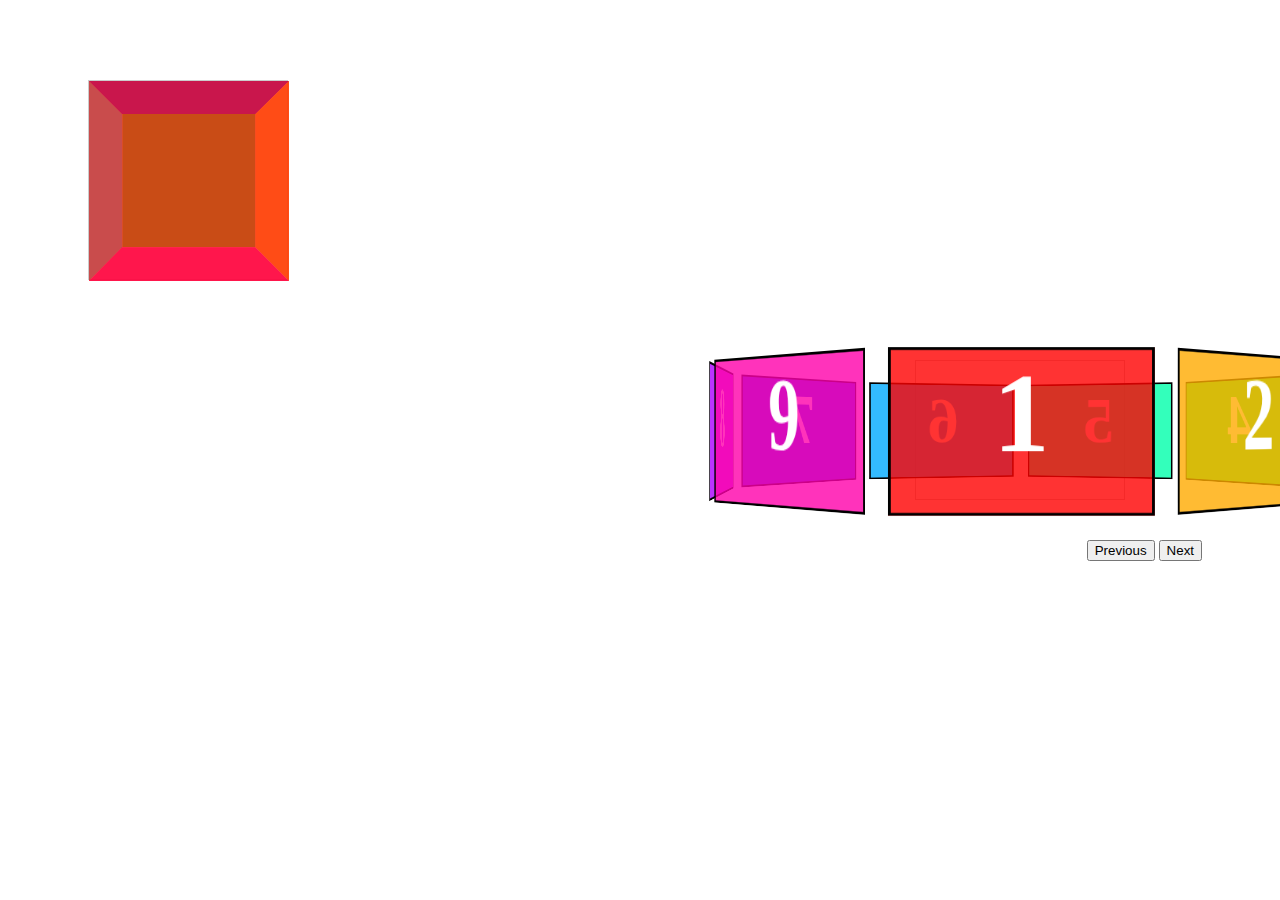
==== index.html @ 87f70d4d "remove radio buttons & checkbox for spinning , do spin on load only" ====
<!DOCTYPE html>
<html lang="en" >
<head>
  <meta charset="UTF-8">
  <title>3D Rotating Carousel with CSS and JavaScript</title>
  <link rel='stylesheet' href='https://fonts.googleapis.com/css?family=Roboto'>
<link rel="stylesheet" href="styles/landing.css">
</head>
<body>

<!-- 3-D rotating logo -->

  <div class="scene1">
    <div class="cube">
      <div class="cube__face cube__face--front"></div>
      <div class="cube__face cube__face--back"></div>
      <div class="cube__face cube__face--right"></div>
      <div class="cube__face cube__face--left"></div>
      <div class="cube__face cube__face--top"></div>
      <div class="cube__face cube__face--bottom"></div>
    </div>
  </div>


<!-- 3-D carousel menu  -->

<div class="scene2">
  <div class="carousel">
    <div class="carousel__cell">1</div>
    <div class="carousel__cell">2</div>
    <div class="carousel__cell">3</div>
    <div class="carousel__cell">4</div>
    <div class="carousel__cell">5</div>
    <div class="carousel__cell">6</div>
    <div class="carousel__cell">7</div>
    <div class="carousel__cell">8</div>
    <div class="carousel__cell">9</div>
  </div>
</div>

<div style="text-align: right; padding-right: 70px;">
  <button class="previous-button">Previous</button>
<button class="next-button">Next</button>
 </div>

  <script  src="js/menu.js"></script>

</body>
</html>
---- styles/landing.css ----
/* 3-D cube for logo */
.scene1 {
  width: 200px;
  height: 200px;
  border: 1px solid #CCC;
  margin: 80px;
  perspective: 400px;
}

.cube {
  width: 200px;
  height: 200px;
  position: relative;
  transform-style: preserve-3d;
  transform: translateZ(-100px);
  transition: transform 1s;
}

.cube__face {
  position: absolute;
  width: 200px;
  height: 200px;
  /* border: 2px solid black; */
}

.cube__face--front  { background: hsla(  0, 100%, 50%, 0.7); }
.cube__face--right  { background: hsla( 60, 100%, 50%, 0.7); }
.cube__face--back   { background: hsla(120, 100%, 50%, 0.7); }
.cube__face--left   { background: hsla(180, 100%, 50%, 0.7); }
.cube__face--top    { background: hsla(240, 100%, 50%, 0.7); }
.cube__face--bottom { background: hsla(300, 100%, 50%, 0.7); }

.cube__face--front  { transform: rotateY(  0deg) translateZ(100px); }
.cube__face--right  { transform: rotateY( 90deg) translateZ(100px); }
.cube__face--back   { transform: rotateY(180deg) translateZ(100px); }
.cube__face--left   { transform: rotateY(-90deg) translateZ(100px); }
.cube__face--top    { transform: rotateX( 90deg) translateZ(100px); }
.cube__face--bottom { transform: rotateX(-90deg) translateZ(100px); }


.cube.show-front  { transform: translateZ(-100px) rotateY(   0deg); }
.cube.show-right  { transform: translateZ(-100px) rotateY( -90deg); }
.cube.show-back   { transform: translateZ(-100px) rotateY(-180deg); }
.cube.show-left   { transform: translateZ(-100px) rotateY(  90deg); }
.cube.show-top    { transform: translateZ(-100px) rotateX( -90deg); }
.cube.show-bottom { transform: translateZ(-100px) rotateX(  90deg); }

.cube.is-spinning {
  animation: spinCube 8s infinite ease-in-out;
}

@keyframes spinCube {
    0% { transform: translateZ(-100px) rotateX(  0deg) rotateY(  0deg); }
  100% { transform: translateZ(-100px) rotateX(360deg) rotateY(360deg); }
}





/* 3-D carousels for menu */


* { box-sizing: border-box; }
.scene2{
  border: 1px solid #CCC;
  width: 210px;
  height: 140px;
  position: relative;
  margin: 40px auto;
  perspective: 1000px;
  transform: translateX(380px);
}
.carousel {
  width: 100%;
  height: 100%;
  position: absolute;
  transform-style: preserve-3d;
  transition: transform 1s;
}
.carousel__cell{
  position: absolute;
  width: 190px;
  height: 120px;
  left: 10px;
  top: 10px;
  text-align: center;
  font-size: 80px;
  font-weight: bold;
  border: 2px solid black;
  color: white;
}
.carousel__cell:nth-child(1){ background-color:rgba(255, 0, 0, 0.8); }
.carousel__cell:nth-child(2){ background-color:rgba(255, 170, 0, 0.8); }
.carousel__cell:nth-child(3){ background-color:rgba(170, 255, 0, 0.8); }
.carousel__cell:nth-child(4){ background-color:rgba(0, 255, 0, 0.8); }
.carousel__cell:nth-child(5){ background-color:rgba(0, 255, 170, 0.8); }
.carousel__cell:nth-child(6){ background-color:rgba(0, 170, 255, 0.8); }
.carousel__cell:nth-child(7){ background-color:rgba(0, 0, 255, 0.8); }
.carousel__cell:nth-child(8){ background-color:rgba(170, 0, 255, 0.8); }
.carousel__cell:nth-child(9){ background-color:rgba(255, 0, 170, 0.8); }


/* rotate each panel by 40deg and also push it along z-axis */

.carousel__cell:nth-child(1) { transform: rotateY(  0deg) translateZ(288px); }
.carousel__cell:nth-child(2) { transform: rotateY( 40deg) translateZ(288px); }
.carousel__cell:nth-child(3) { transform: rotateY( 80deg) translateZ(288px); }
.carousel__cell:nth-child(4) { transform: rotateY(120deg) translateZ(288px); }
.carousel__cell:nth-child(5) { transform: rotateY(160deg) translateZ(288px); }
.carousel__cell:nth-child(6) { transform: rotateY(200deg) translateZ(288px); }
.carousel__cell:nth-child(7) { transform: rotateY(240deg) translateZ(288px); }
.carousel__cell:nth-child(8) { transform: rotateY(280deg) translateZ(288px); }
.carousel__cell:nth-child(9) { transform: rotateY(320deg) translateZ(288px); }
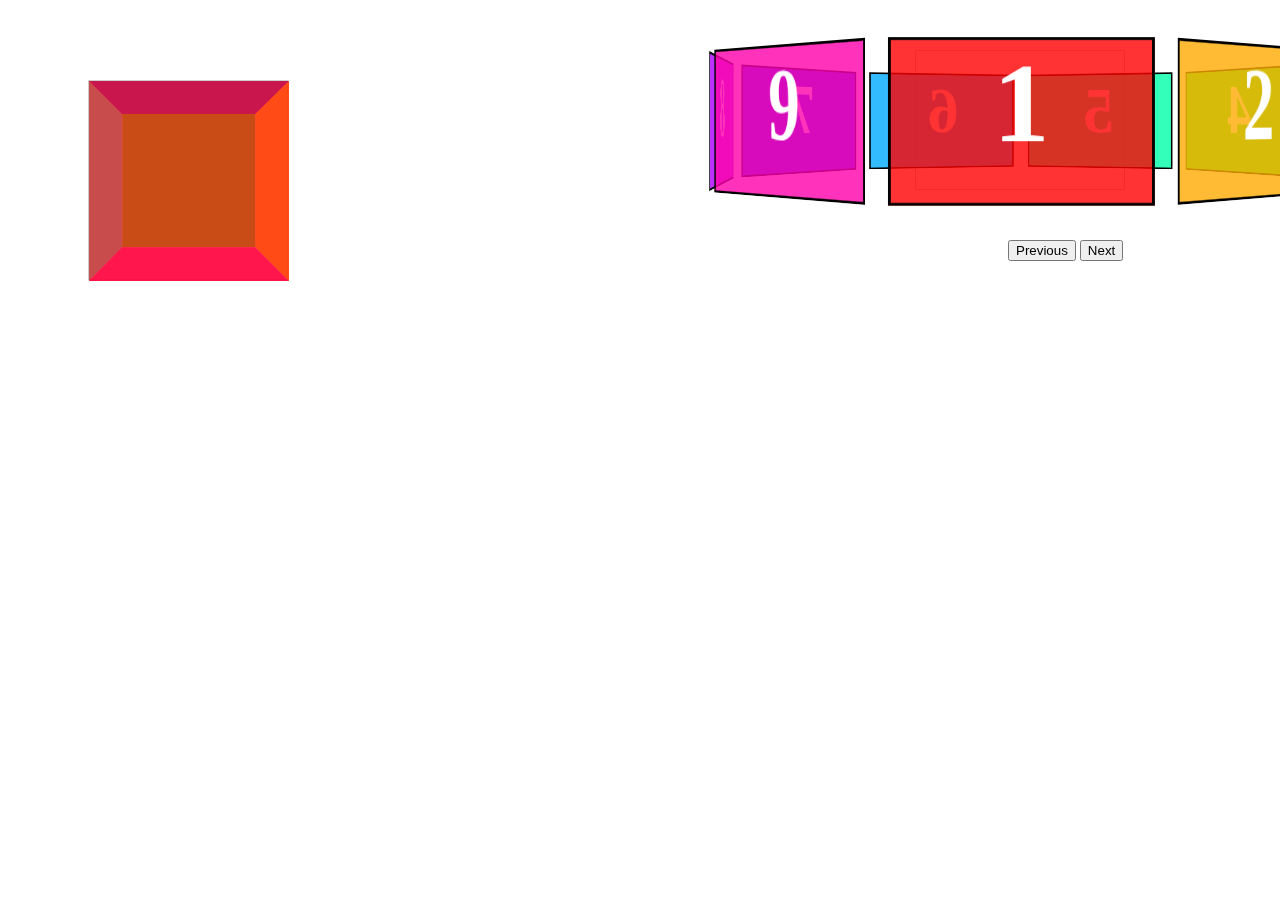
==== commit 4023ac65: "fix carousel and control buttons to right" ====
--- a/index.html
+++ b/index.html
@@ -38,10 +38,10 @@
   </div>
 </div>
 
-<div style="text-align: right; padding-right: 70px;">
+<div class="menu_buttons">
   <button class="previous-button">Previous</button>
 <button class="next-button">Next</button>
- </div>
+</div>
 
   <script  src="js/menu.js"></script>
 
--- a/styles/landing.css
+++ b/styles/landing.css
@@ -70,7 +70,7 @@
   position: relative;
   margin: 40px auto;
   perspective: 1000px;
-  transform: translateX(380px);
+  transform: translate3d(380px, -310px, 0);
 }
 .carousel {
   width: 100%;
@@ -113,3 +113,7 @@
 .carousel__cell:nth-child(7) { transform: rotateY(240deg) translateZ(288px); }
 .carousel__cell:nth-child(8) { transform: rotateY(280deg) translateZ(288px); }
 .carousel__cell:nth-child(9) { transform: rotateY(320deg) translateZ(288px); }
+
+.menu_buttons{
+  transform: translate3d(1000px, -300px, 0);
+}
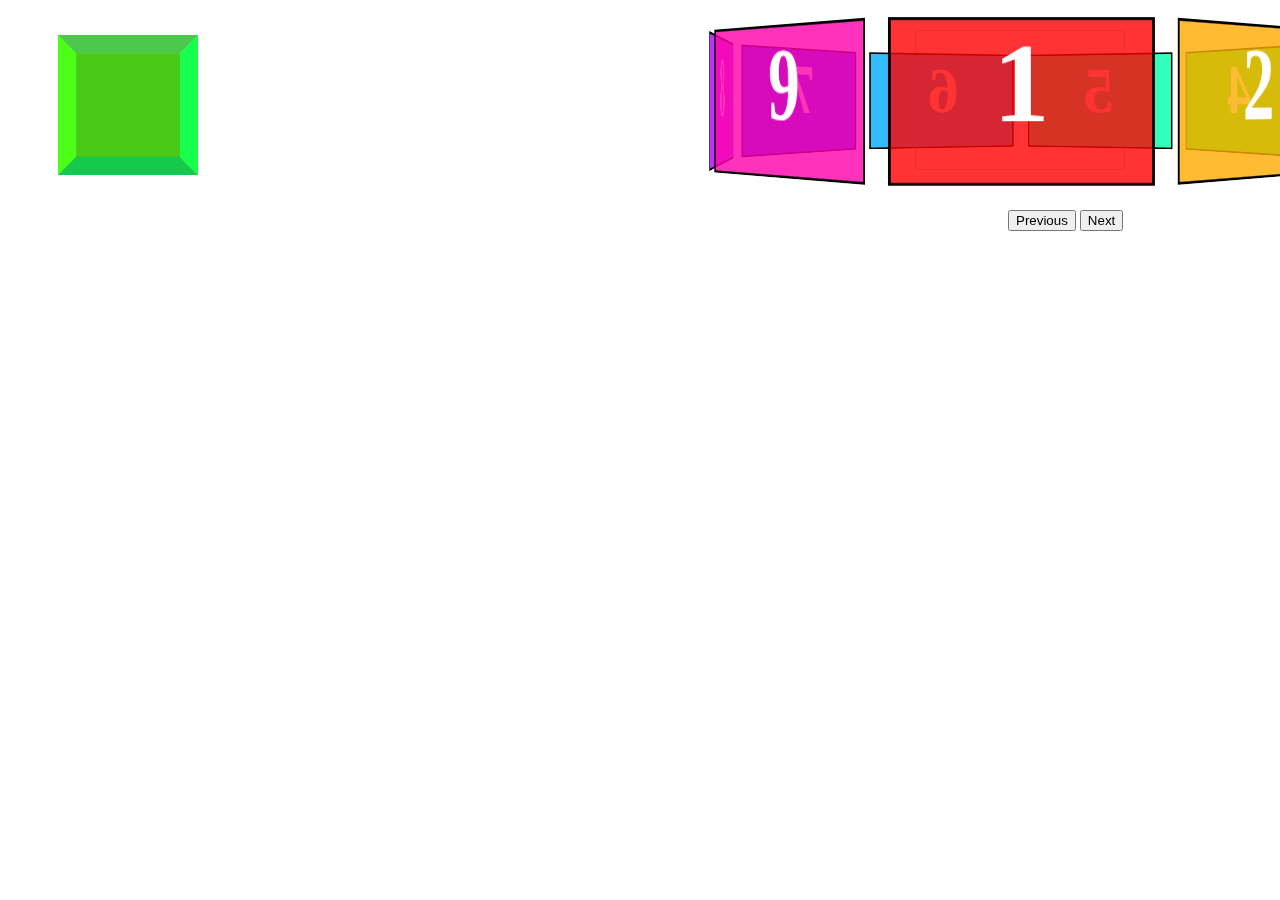
==== commit 406d3474: "add viewport" ====
--- a/index.html
+++ b/index.html
@@ -2,6 +2,7 @@
 <html lang="en" >
 <head>
   <meta charset="UTF-8">
+  <meta name="viewport" content="width=device-width, initial-scale=1, shrink-to-fit=no">
   <title>3D Rotating Carousel with CSS and JavaScript</title>
   <link rel='stylesheet' href='https://fonts.googleapis.com/css?family=Roboto'>
 <link rel="stylesheet" href="styles/landing.css">
--- a/styles/landing.css
+++ b/styles/landing.css
@@ -1,26 +1,27 @@
 
 /* 3-D cube for logo */
 .scene1 {
-  width: 200px;
-  height: 200px;
-  border: 1px solid #CCC;
+  width: 140px;
+  height: 140px;
+  /* border: 1px solid #CCC; */
   margin: 80px;
   perspective: 400px;
+  transform: translate3d(-30px, -45px, 0);
 }
 
 .cube {
-  width: 200px;
-  height: 200px;
+  width: 140px;
+  height: 140px;
   position: relative;
   transform-style: preserve-3d;
-  transform: translateZ(-100px);
+  transform: translateZ(-70px);
   transition: transform 1s;
 }
 
 .cube__face {
   position: absolute;
-  width: 200px;
-  height: 200px;
+  width: 140px;
+  height: 140px;
   /* border: 2px solid black; */
 }
 
@@ -31,20 +32,20 @@
 .cube__face--top    { background: hsla(240, 100%, 50%, 0.7); }
 .cube__face--bottom { background: hsla(300, 100%, 50%, 0.7); }
 
-.cube__face--front  { transform: rotateY(  0deg) translateZ(100px); }
-.cube__face--right  { transform: rotateY( 90deg) translateZ(100px); }
-.cube__face--back   { transform: rotateY(180deg) translateZ(100px); }
-.cube__face--left   { transform: rotateY(-90deg) translateZ(100px); }
-.cube__face--top    { transform: rotateX( 90deg) translateZ(100px); }
-.cube__face--bottom { transform: rotateX(-90deg) translateZ(100px); }
+.cube__face--front  { transform: rotateY(  0deg) translateZ(-70px); }
+.cube__face--right  { transform: rotateY( 90deg) translateZ(-70px); }
+.cube__face--back   { transform: rotateY(180deg) translateZ(-70px); }
+.cube__face--left   { transform: rotateY(-90deg) translateZ(-70px); }
+.cube__face--top    { transform: rotateX( 90deg) translateZ(-70px); }
+.cube__face--bottom { transform: rotateX(-90deg) translateZ(-70px); }
 
 
-.cube.show-front  { transform: translateZ(-100px) rotateY(   0deg); }
-.cube.show-right  { transform: translateZ(-100px) rotateY( -90deg); }
-.cube.show-back   { transform: translateZ(-100px) rotateY(-180deg); }
-.cube.show-left   { transform: translateZ(-100px) rotateY(  90deg); }
-.cube.show-top    { transform: translateZ(-100px) rotateX( -90deg); }
-.cube.show-bottom { transform: translateZ(-100px) rotateX(  90deg); }
+.cube.show-front  { transform: translateZ(-70px) rotateY(   0deg); }
+.cube.show-right  { transform: translateZ(-70px) rotateY( -90deg); }
+.cube.show-back   { transform: translateZ(-70px) rotateY(-180deg); }
+.cube.show-left   { transform: translateZ(-70px) rotateY(  90deg); }
+.cube.show-top    { transform: translateZ(-70px) rotateX( -90deg); }
+.cube.show-bottom { transform: translateZ(-70px) rotateX(  90deg); }
 
 .cube.is-spinning {
   animation: spinCube 8s infinite ease-in-out;
@@ -70,7 +71,7 @@
   position: relative;
   margin: 40px auto;
   perspective: 1000px;
-  transform: translate3d(380px, -310px, 0);
+  transform: translate3d(380px, -270px, 0);
 }
 .carousel {
   width: 100%;
@@ -115,5 +116,5 @@
 .carousel__cell:nth-child(9) { transform: rotateY(320deg) translateZ(288px); }
 
 .menu_buttons{
-  transform: translate3d(1000px, -300px, 0);
+  transform: translate3d(1000px, -270px, 0);
 }
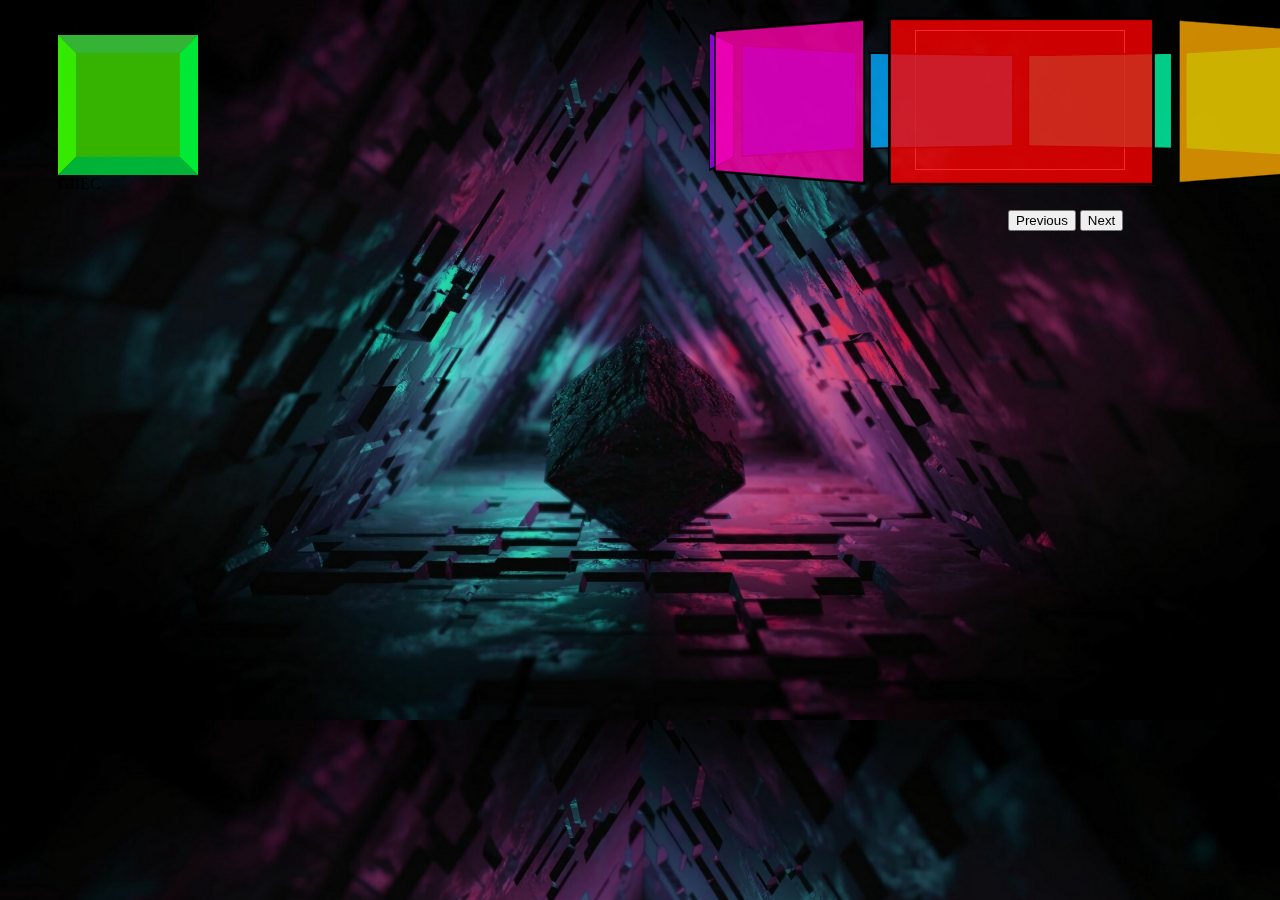
==== commit 2d193821: "add giiec logo text" ====
--- a/index.html
+++ b/index.html
@@ -6,6 +6,12 @@
   <title>3D Rotating Carousel with CSS and JavaScript</title>
   <link rel='stylesheet' href='https://fonts.googleapis.com/css?family=Roboto'>
 <link rel="stylesheet" href="styles/landing.css">
+<style media="screen">
+body{
+  background-image: url("bg-img.jpg");
+  background-size: cover;
+}
+</style>
 </head>
 <body>
 
@@ -20,6 +26,7 @@
       <div class="cube__face cube__face--top"></div>
       <div class="cube__face cube__face--bottom"></div>
     </div>
+    <div class="logo">GIIEC</div>
   </div>
 
 
@@ -27,15 +34,15 @@
 
 <div class="scene2">
   <div class="carousel">
-    <div class="carousel__cell">1</div>
-    <div class="carousel__cell">2</div>
-    <div class="carousel__cell">3</div>
-    <div class="carousel__cell">4</div>
-    <div class="carousel__cell">5</div>
-    <div class="carousel__cell">6</div>
-    <div class="carousel__cell">7</div>
-    <div class="carousel__cell">8</div>
-    <div class="carousel__cell">9</div>
+    <div class="carousel__cell"></div>
+    <div class="carousel__cell"></div>
+    <div class="carousel__cell"></div>
+    <div class="carousel__cell"></div>
+    <div class="carousel__cell"></div>
+    <div class="carousel__cell"></div>
+    <div class="carousel__cell"></div>
+    <div class="carousel__cell"></div>
+    <div class="carousel__cell"></div>
   </div>
 </div>
 
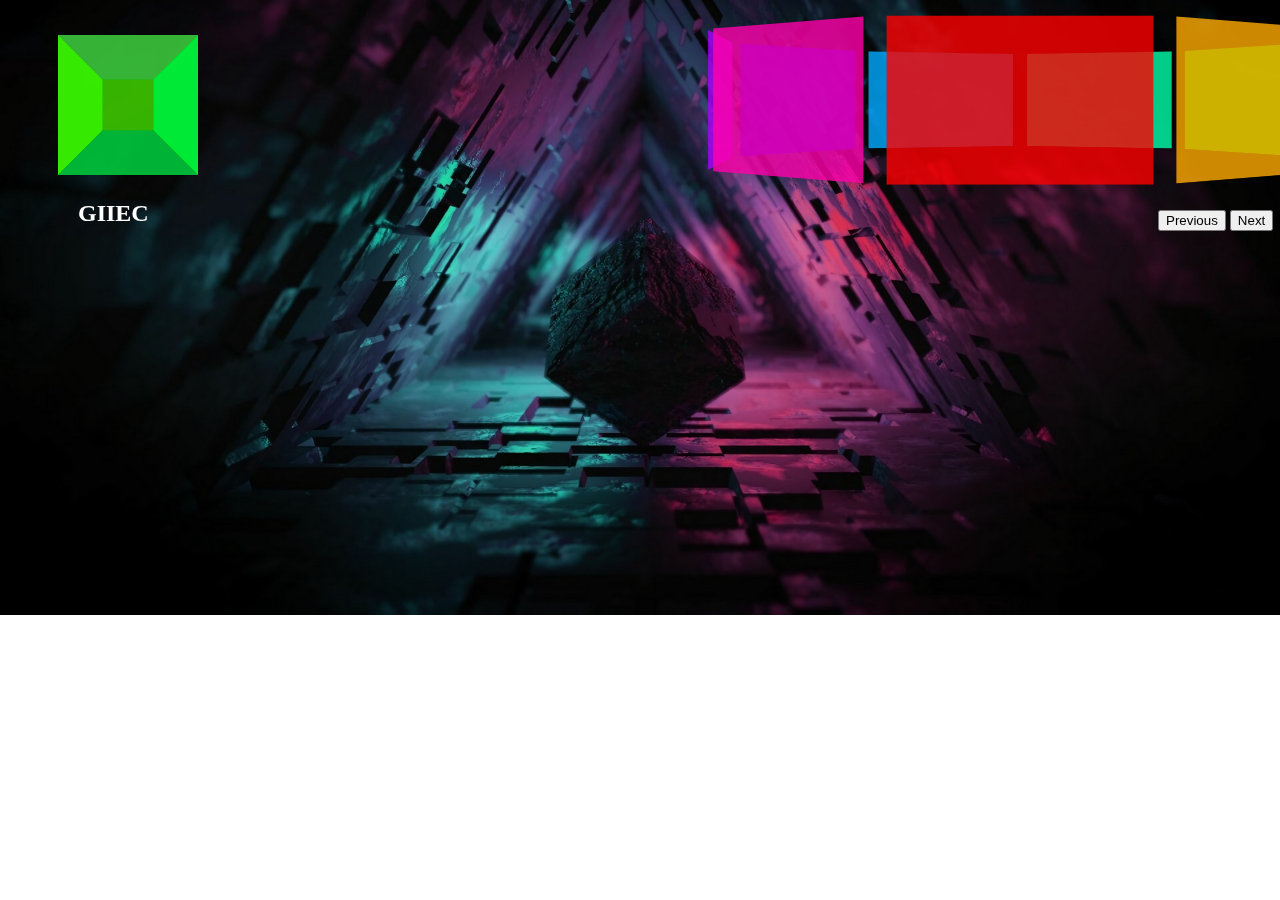
==== commit 757a72bb: "made background img responsive" ====
--- a/index.html
+++ b/index.html
@@ -10,6 +10,8 @@
 body{
   background-image: url("bg-img.jpg");
   background-size: cover;
+  background-position: 50%;
+  background-repeat: no-repeat;
 }
 </style>
 </head>
--- a/styles/landing.css
+++ b/styles/landing.css
@@ -1,12 +1,20 @@
 
 /* 3-D cube for logo */
+
 .scene1 {
   width: 140px;
   height: 140px;
   /* border: 1px solid #CCC; */
   margin: 80px;
-  perspective: 400px;
+  perspective: 80px;
   transform: translate3d(-30px, -45px, 0);
+}
+
+.logo{
+  font-size: 1.5rem;
+  font-weight: bolder;
+  color: white;
+  transform: translate3d(20px, 25px, 0);
 }
 
 .cube {
@@ -48,7 +56,7 @@
 .cube.show-bottom { transform: translateZ(-70px) rotateX(  90deg); }
 
 .cube.is-spinning {
-  animation: spinCube 8s infinite ease-in-out;
+  animation: spinCube 6s infinite linear;
 }
 
 @keyframes spinCube {
@@ -57,15 +65,12 @@
 }
 
 
-
-
-
 /* 3-D carousels for menu */
 
 
 * { box-sizing: border-box; }
 .scene2{
-  border: 1px solid #CCC;
+  /* border: 1px solid #CCC; */
   width: 210px;
   height: 140px;
   position: relative;
@@ -86,11 +91,7 @@
   height: 120px;
   left: 10px;
   top: 10px;
-  text-align: center;
-  font-size: 80px;
-  font-weight: bold;
-  border: 2px solid black;
-  color: white;
+  /* border: 2px solid black; */
 }
 .carousel__cell:nth-child(1){ background-color:rgba(255, 0, 0, 0.8); }
 .carousel__cell:nth-child(2){ background-color:rgba(255, 170, 0, 0.8); }
@@ -116,5 +117,5 @@
 .carousel__cell:nth-child(9) { transform: rotateY(320deg) translateZ(288px); }
 
 .menu_buttons{
-  transform: translate3d(1000px, -270px, 0);
+  transform: translate3d(1150px, -270px, 0);
 }
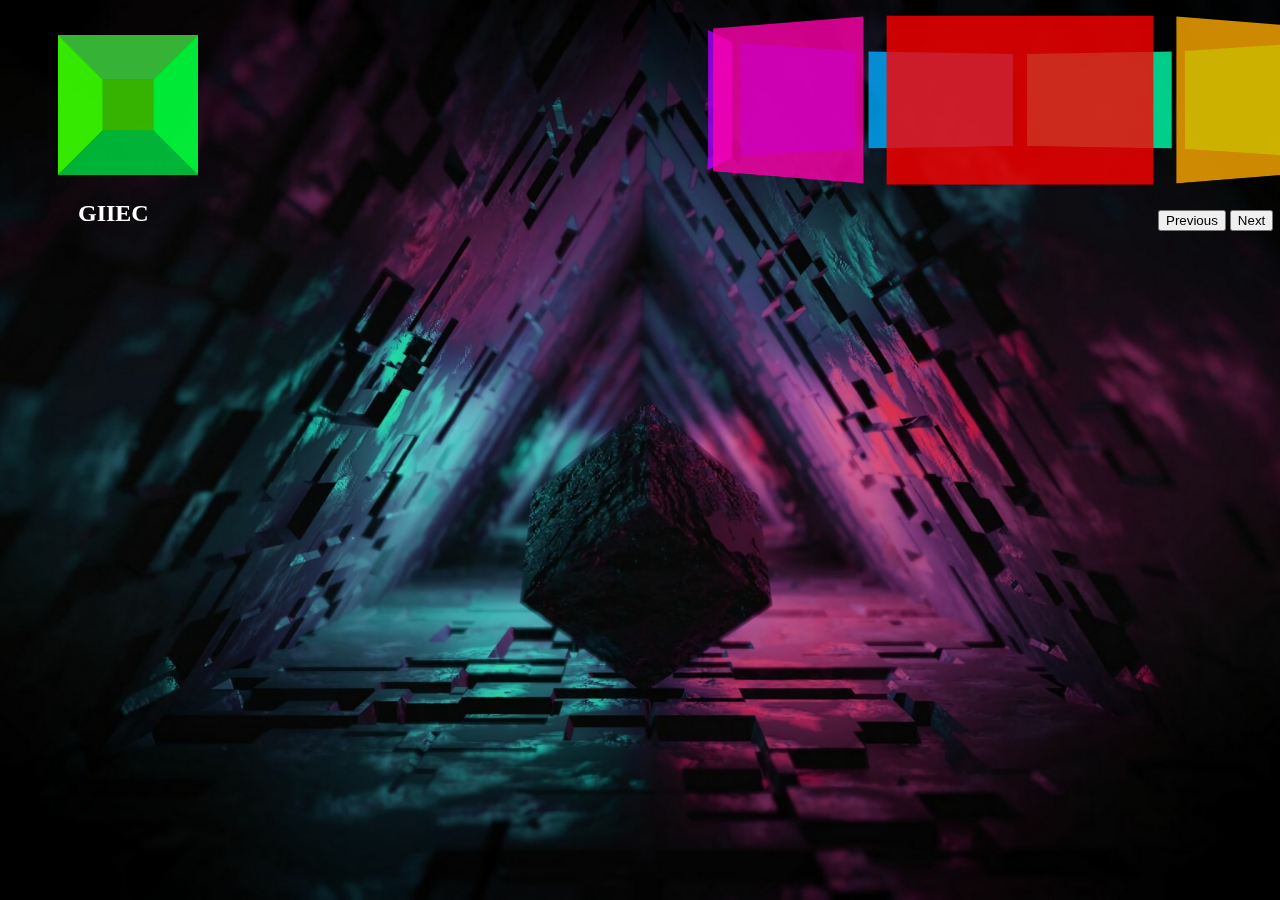
==== commit 6d184084: "center & fix background img" ====
--- a/index.html
+++ b/index.html
@@ -8,10 +8,9 @@
 <link rel="stylesheet" href="styles/landing.css">
 <style media="screen">
 body{
-  background-image: url("bg-img.jpg");
+  background: url("bg-img.jpg") no-repeat center fixed;
   background-size: cover;
-  background-position: 50%;
-  background-repeat: no-repeat;
+  /* background-position: 50%; */
 }
 </style>
 </head>
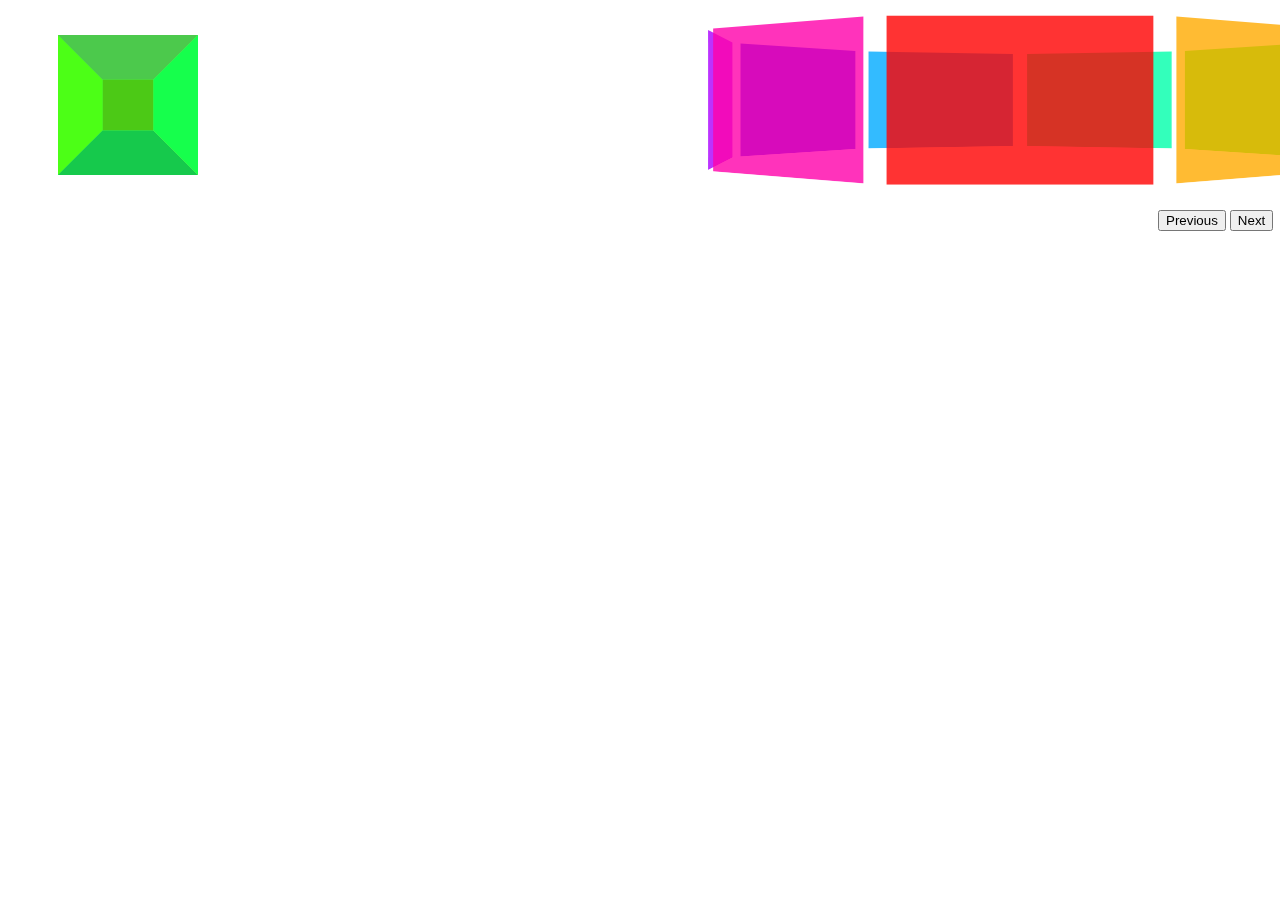
==== commit de63533d: "removed bg img styles and put in styles directory" ====
--- a/index.html
+++ b/index.html
@@ -6,13 +6,6 @@
   <title>3D Rotating Carousel with CSS and JavaScript</title>
   <link rel='stylesheet' href='https://fonts.googleapis.com/css?family=Roboto'>
 <link rel="stylesheet" href="styles/landing.css">
-<style media="screen">
-body{
-  background: url("bg-img.jpg") no-repeat center fixed;
-  background-size: cover;
-  /* background-position: 50%; */
-}
-</style>
 </head>
 <body>
 
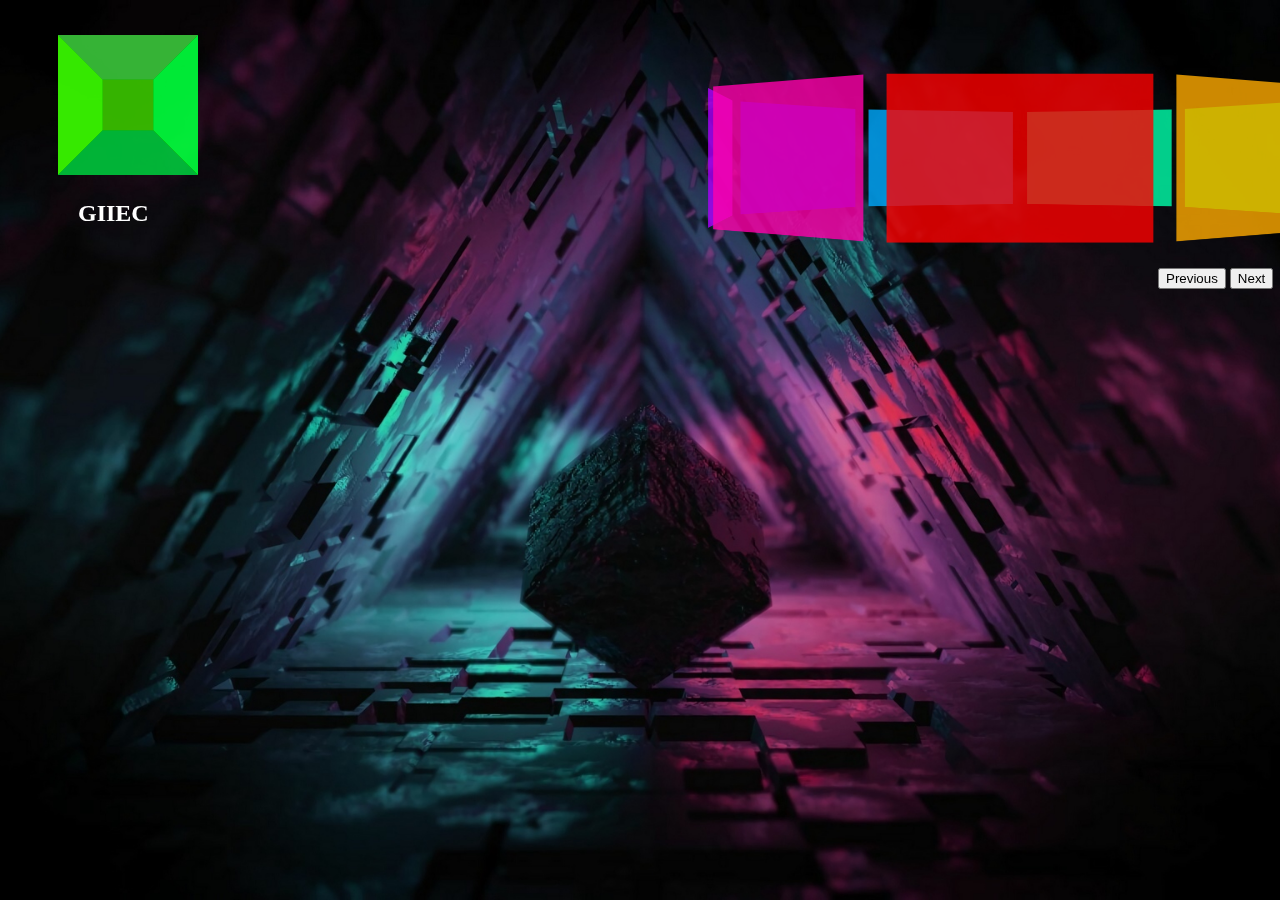
==== commit 84beb586: "change" ====
--- a/index.html
+++ b/index.html
@@ -22,7 +22,7 @@
     </div>
     <div class="logo">GIIEC</div>
   </div>
-
+<br>
 
 <!-- 3-D carousel menu  -->
 
--- a/styles/landing.css
+++ b/styles/landing.css
@@ -1,5 +1,20 @@
+
+body {
+  background: url("../bg-img.jpg") no-repeat center fixed;
+  background-size: cover;
+  /* background-position: 50%; */
+}
 
 /* 3-D cube for logo */
+
+/* @media (max-width: 600px) {
+  .cube{
+    position: static;
+  }
+  .cube__face{
+    position: static;
+  }
+} */
 
 .scene1 {
   width: 140px;
